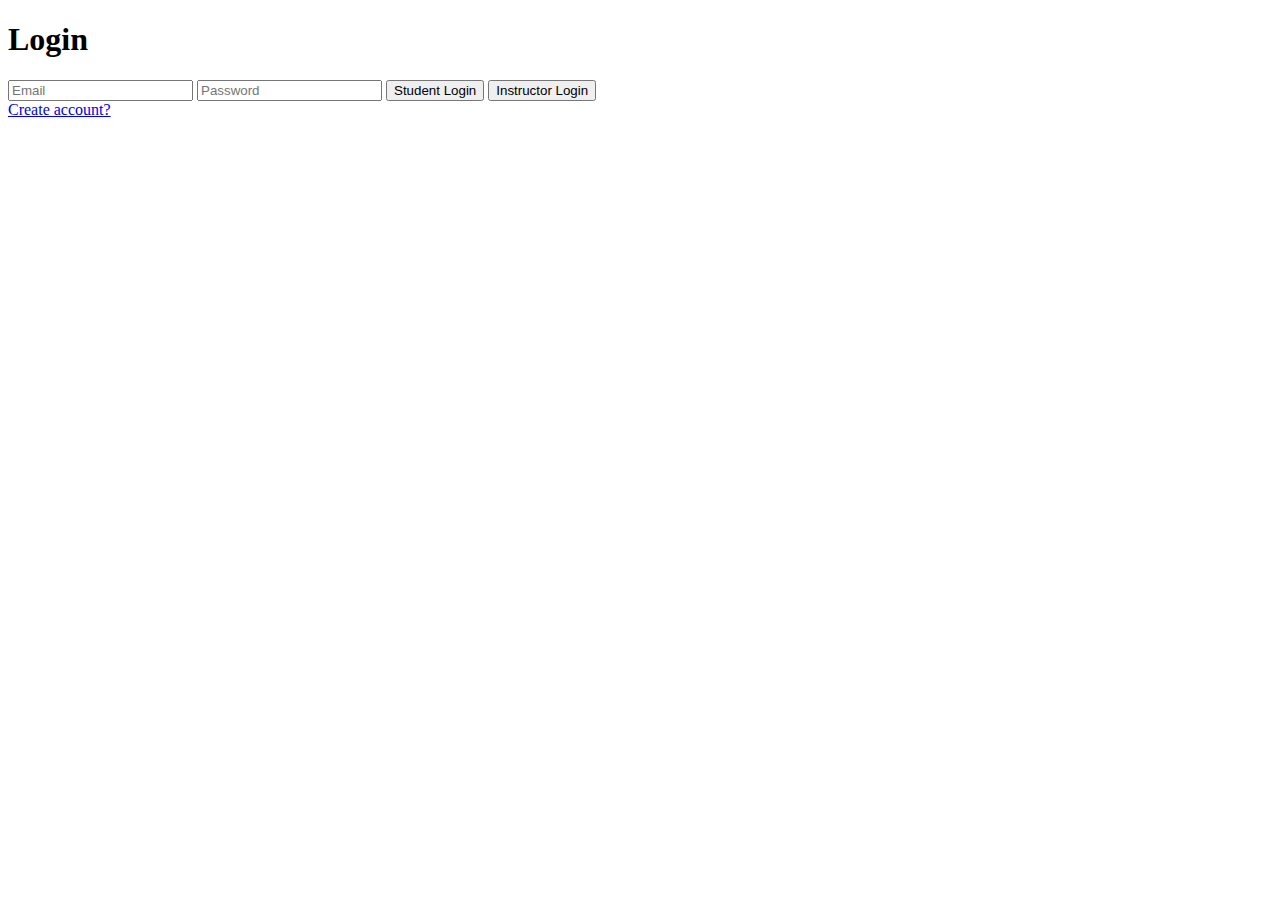
==== frontend/pages/class.html @ 9fc5c058 "Added very basic onload for class.html" ====
<!DOCTYPE html>
<html>
	<head>
		<title>Profess.it</title>
		<link rel="stylesheet" href="../styles.css" />
		<script src="../components/header.js"></script>
		<script src="../components/footer.js"></script>
		<script src="../scripts/onload.js"></script>
	</head>
	<body onload="loadClass()">
		<div id="wrapper">
			<header>
				<a href="index.html" id="wordmark">Profess.it</a>
				<div id="site-nav" class="links">
					<a href="#">Sign in</a><a href="#">Create an account</a><a
					href="classes.html">My classes</a><a
					href="#">Account settings</a><a
					href="index.html">Sign out</a>
				</div>
			</header>
			<main>
				<div id="class-nav" class="links">
					<a href="#" id="add-prerecorded">Add a prerecorded lecture</a>
					<a href="#" id="start-live">Start a live lecture</a>
					<a href="#" id="join-live">Join a live lecture</a>
				</div>
				<div id="class-title">
				</div>
				<div id="lectures">
				</div>
			</main>
			<footer>
				<span>© 2020 Profess.it</span><a
				href="https://github.com/yawsers/SDD">Github</a><a
				href="https://info.rpi.edu/statement-of-accessibility">Accessibility</a>
			</footer>
		</div>
	</body>
</html>
---- frontend/styles.css ----
@import url('https://fonts.googleapis.com/css2?family=Nunito&family=Open+Sans&display=swap');

:root {
/* general vars */
	--font-size: 1rem;
	--line-height: 1.4;
	--font-color: #000;
	--bg: #eee;
	--border-color: #ddd;
	--btn-pad-tb: calc((var(--wordmark-size) * var(--wordmark-height)
		- var(--font-size) * var(--line-height)) / 2);
	--btn-pad-rl: calc(var(--btn-pad-tb) * 1.5);
	--button-padding: var(--btn-pad-tb) var(--btn-pad-rl);
	--border-radius: var(--font-size);
	--margin: var(--hdr-pad-tb);
	--link-color: #66cdaa;
	--link-darken: #55ab8e;
	--title-size: 1.4rem;
/* accent colors */
	--card-accent-1: #ff6347;
	--card-accent-1-darken: #d5533b;
	--card-accent-2: #6495ed;
	--card-accent-2-darken: #537cc6;
	--nav-accent: #9370db;
	--nav-darken: #7b5db7;
/* header vars */
	--wordmark-size: 2rem;
	--wordmark-height: 1.25;
	--hdr-pad-tb: var(--btn-pad-rl);
	--hdr-pad-rl: calc(var(--hdr-pad-tb) * 1.5);
	--header-padding: var(--hdr-pad-tb) var(--hdr-pad-rl);
}

* {
	box-sizing: border-box;
	max-width: 100%;
	transition: all 0.2s linear;
}

body {
	margin: 0;
	background: var(--bg);
	font-size: var(--font-size);
	line-height: var(--line-height);
	color: var(--font-color);
	font-family: 'Open Sans', sans-serif;
}

::selection {
	background: var(--font-color);
	color: #fff;
}

a {
	color: var(--link-darken);
	text-decoration: none;
}

a:hover {
	text-decoration: underline;
}

header, footer {
	background: #fff;
	padding: var(--header-padding);
}

header {
	border-bottom: 1px solid var(--border-color);
	margin-bottom: var(--margin);
}

header a:hover {
	text-decoration: none;
}

footer {
	border-top: 1px solid var(--border-color);
	text-align: center;
	position: absolute;
	bottom: 0;
	width: 100%;
	margin-top: var(--margin);
}

footer > * {
	padding: 0 var(--btn-pad-rl);
	display: inline-block;
}

footer > *:not(:first-child) {
	border-left: 1px solid var(--border-color);
}

footer > *:first-child {
	padding-left: 0;
}

footer > *:last-child {
	padding-right: 0;
}

main {
	width: 70%;
	margin: 0 auto;
}

#wrapper {
	min-height: 100vh;
	position: relative;
}

#wordmark {
	color: #000;
	font-size: var(--wordmark-size);
	line-height: var(--wordmark-height);
	font-family: 'Nunito', sans-serif;
	font-weight: bold;
	display: inline-block;
}

#primary-nav {
	float: right;
}

#primary-nav a {
	background: var(--link-color);
}

#primary-nav a:hover {
	background: var(--link-darken);
}

#primary-nav, .links a:not(:first-child) {
	margin-left: var(--btn-pad-rl);
}

#secondary-nav {
	width: fit-content;
	margin: var(--margin) auto;
}

#secondary-nav a {
	background: var(--nav-accent);
}

#secondary-nav a:hover {
	background: var(--nav-darken);
}

.links a {
	border-radius: var(--border-radius);
	color: #fff;
	display: inline-block;
	padding: var(--button-padding);
	font-weight: bold;
}

.links a:hover {
	text-decoration: none;
}

#classes a {
	width: calc((100% - var(--margin) * 2) / 3);
	position: relative;
	height: calc(var(--btn-pad-tb) * 2 + (var(--title-size) * 3
		+ var(--font-size)) * var(--line-height));
	vertical-align: top;
}

#classes a .title {
	font-size: var(--title-size);
	font-family: 'Nunito', sans-serif;
}

#classes a .instructor {
	position: absolute;
	bottom: var(--btn-pad-tb);
}

#classes a:nth-child(2n + 1) {
	background: var(--card-accent-1);
}

#classes a:nth-child(2n + 1):hover {
	background: var(--card-accent-1-darken);
}

#classes a:nth-child(2n) {
	background: var(--card-accent-2);
}

#classes a:nth-child(2n):hover {
	background: var(--card-accent-2-darken);
}

#classes a:nth-child(3n + 1) {
	margin-left: 0;
}

#classes a:nth-child(n + 4) {
	margin-top: var(--margin);
}
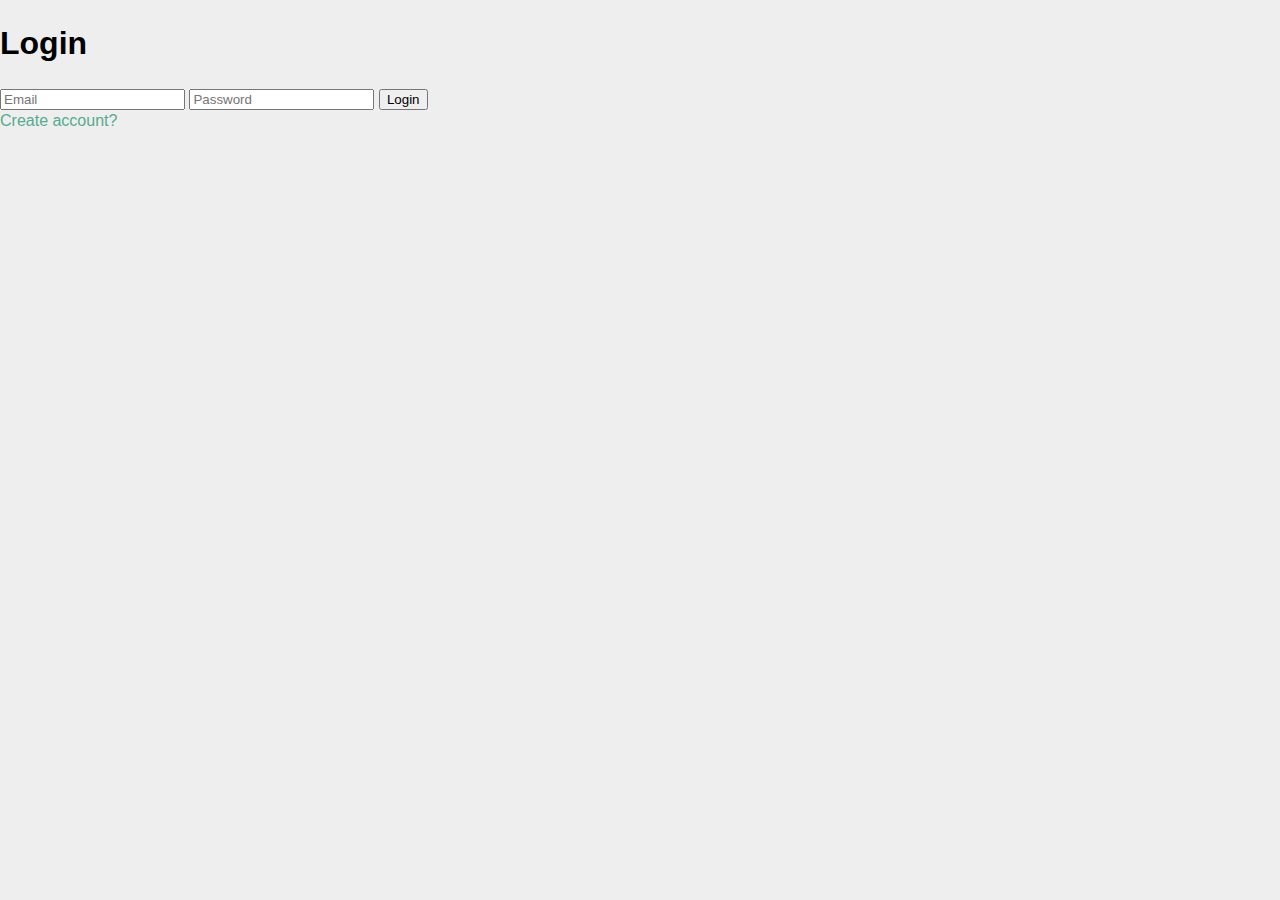
==== commit b4694da4: "class nav component" ====
--- a/frontend/pages/class.html
+++ b/frontend/pages/class.html
@@ -5,35 +5,20 @@
 		<link rel="stylesheet" href="../styles.css" />
 		<script src="../components/header.js"></script>
 		<script src="../components/footer.js"></script>
+		<script src="../components/nav.js"></script>
 		<script src="../scripts/onload.js"></script>
 	</head>
 	<body onload="loadClass()">
 		<div id="wrapper">
-			<header>
-				<a href="index.html" id="wordmark">Profess.it</a>
-				<div id="site-nav" class="links">
-					<a href="#">Sign in</a><a href="#">Create an account</a><a
-					href="classes.html">My classes</a><a
-					href="#">Account settings</a><a
-					href="index.html">Sign out</a>
-				</div>
-			</header>
+			<header-component></header-component>
 			<main>
-				<div id="class-nav" class="links">
-					<a href="#" id="add-prerecorded">Add a prerecorded lecture</a>
-					<a href="#" id="start-live">Start a live lecture</a>
-					<a href="#" id="join-live">Join a live lecture</a>
-				</div>
+				<secondary-nav></secondary-nav>
 				<div id="class-title">
 				</div>
 				<div id="lectures">
 				</div>
 			</main>
-			<footer>
-				<span>© 2020 Profess.it</span><a
-				href="https://github.com/yawsers/SDD">Github</a><a
-				href="https://info.rpi.edu/statement-of-accessibility">Accessibility</a>
-			</footer>
+			<footer-component></footer-component>
 		</div>
 	</body>
 </html>
